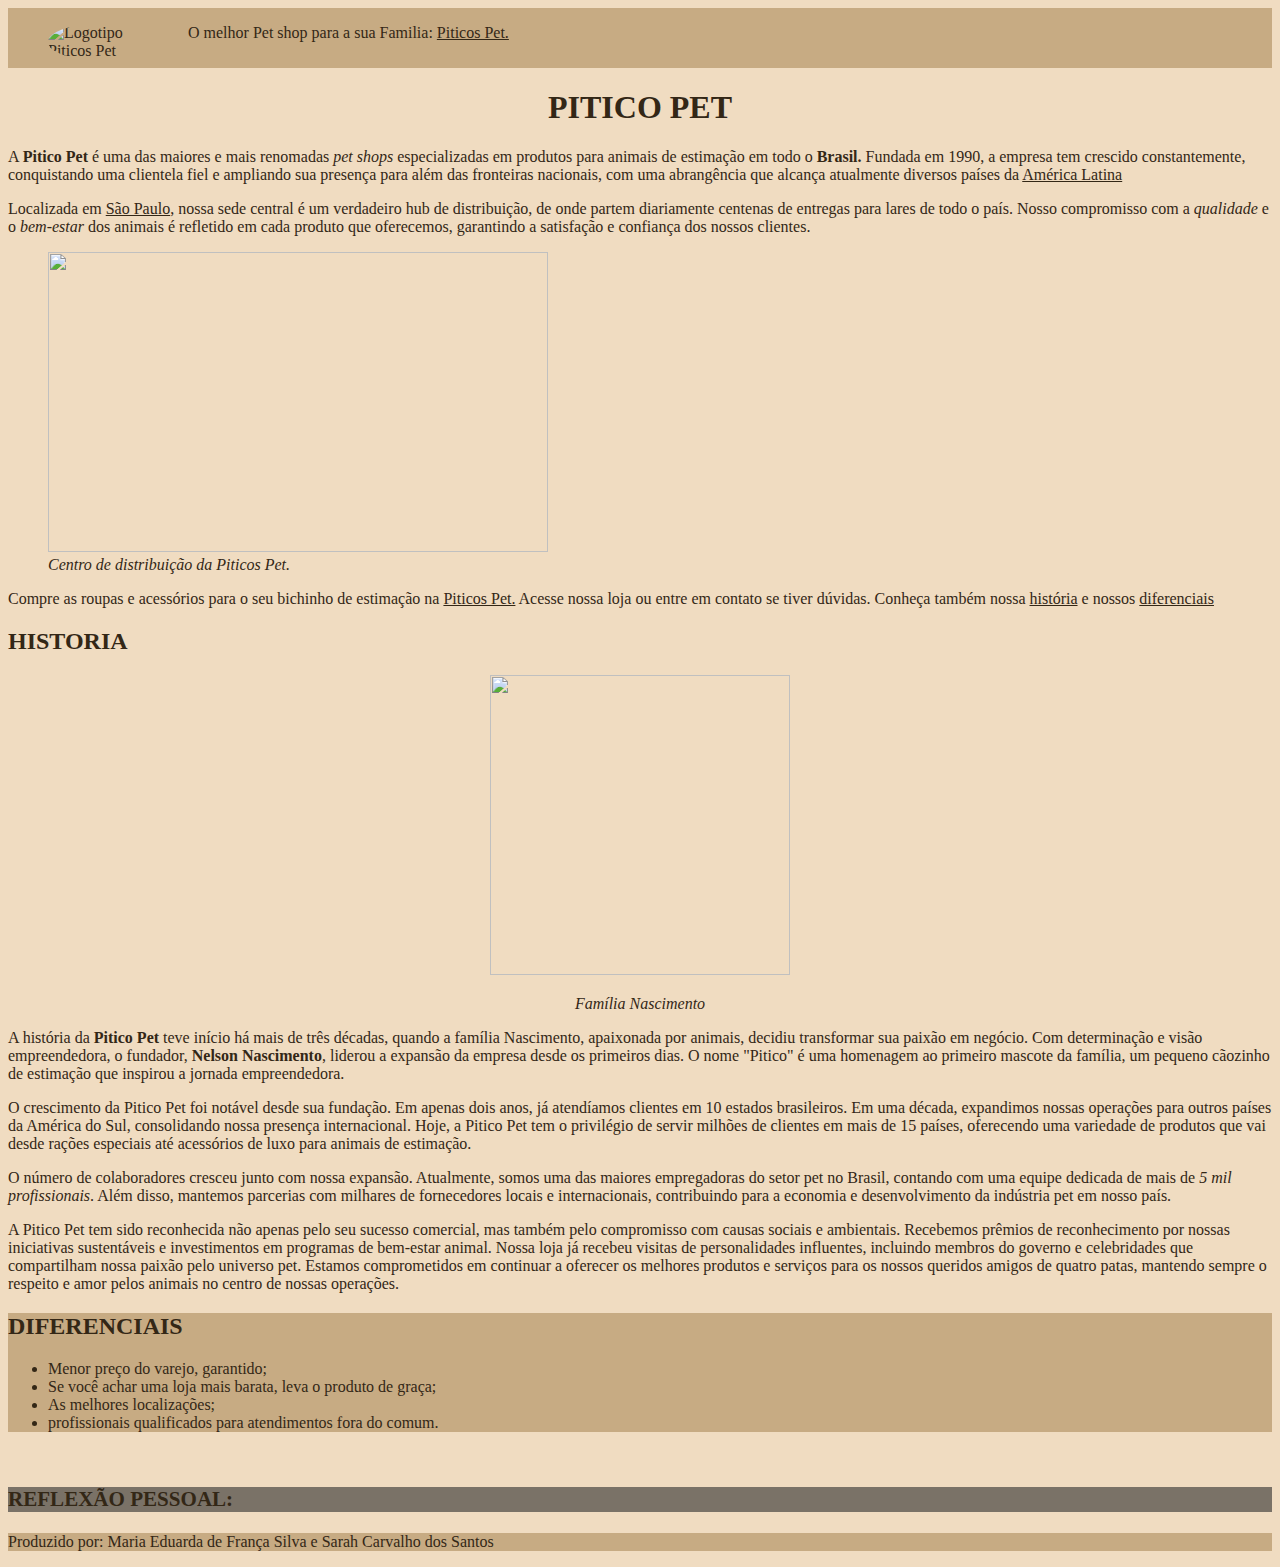
==== sobre.html @ 99301ce1 "adicionei o site" ====
<!DOCTYPE html>
<!-- Maria Eduarda de França Silva e Sarah Carvalho dos Santos -->
<html lang="pt-br">
<head>
    <meta charset="UTF-8">
    <meta name="viewport" content="width=device-width, initial-scale=1.0">
    <title>Sobre o Pitico Pet</title>
    <link rel="shortcut icon" href="F:\Pitico-Pet\ico\favicon.ico" type="image/x-icon">
    <link rel="stylesheet" href="estilo.css" >

</head>

<body>

 <headder>

   <div id="bloco">
    <figure>
     <img src="F:\Pitico-Pet\imagens\Pitico-Pet.png" width="100px" alt="Logotipo Piticos Pet" id="image"> 
    </figure>
    <p>O melhor Pet shop para a sua Familia:  <a href="F:\Pitico-Pet\index.html" target="_blank "> Piticos Pet.</a> </p>
   </div>

   <div>
    <h1 style="text-align: center;" id="titulo"> PITICO PET </h1>

    <p>
       A <strong>Pitico Pet </strong>é uma das maiores e mais renomadas <em>pet shops</em>
      especializadas em produtos para animais de estimação em todo o <strong>Brasil.</strong>
      Fundada em 1990, a empresa tem crescido constantemente, conquistando uma clientela fiel e ampliando sua presença para além das
      fronteiras nacionais, com uma abrangência que alcança atualmente
      diversos países da <a href="https://pt.wikipedia.org/wiki/Am%C3%A9rica_Latina" target="_blank">América Latina</a>
   
    </p>

    <p>
     Localizada em <a href="https://maps.app.goo.gl/pyWLhvAabEpSeJSHA" target="_blank">São Paulo</a>, nossa sede central é um verdadeiro hub de
     distribuição, de onde partem diariamente centenas de entregas para lares
     de todo o país. Nosso compromisso com a <em>qualidade</em> e o <em>bem-estar</em> dos
     animais é refletido em cada produto que oferecemos, garantindo a
     satisfação e confiança dos nossos clientes.
    </p>
    </div>

    <div>
     <figure>
        <img width="500px" height="300px" src="F:\Pitico-Pet\imagens\Armazem.jpg">
        <figcaption><em>Centro de distribuição da Piticos Pet.</em></figcaption>
     </figure>

     <nav>
      <p>
            Compre as roupas e acessórios para o seu bichinho de estimação na <a href="F:\Pitico-Pet\index.html" target="_blank "> Piticos Pet.</a>
            Acesse nossa loja ou entre em contato se tiver dúvidas.
            Conheça também nossa <a href="#historia">história</a> e nossos <a
            href="#diferenciais">diferenciais</a>
      </p>
     </nav>
    </div>

 </headder>


 <main>

   <section>
      <h2 id="historia">HISTORIA</h2>
   </section>
       
   <figure>
     <p style="text-align: center;"><img width="300px" height="300px" src="F:\Pitico-Pet\imagens\Familia.nascimento.jpg"></p>
    <figcaption><p style="text-align: center;"><em>Família Nascimento</em></p></figcaption>
   </figure>
       
   <article>
     <p>
       A história da<strong> Pitico Pet</strong> teve início há mais de três décadas, quando a
      família Nascimento, apaixonada por animais, decidiu transformar sua
      paixão em negócio. Com determinação e visão empreendedora, o
      fundador, <strong>Nelson Nascimento</strong>, liderou a expansão da empresa desde os
      primeiros dias. O nome "Pitico" é uma homenagem ao primeiro mascote da família, um pequeno cãozinho de estimação que inspirou a jornada empreendedora.
      </p>

     <p>
        O crescimento da Pitico Pet foi notável desde sua fundação. Em apenas
       dois anos, já atendíamos clientes em 10 estados brasileiros. Em uma
       década, expandimos nossas operações para outros países da América do
       Sul, consolidando nossa presença internacional. Hoje, a Pitico Pet tem o
       privilégio de servir milhões de clientes em mais de 15 países, oferecendo
       uma variedade de produtos que vai desde rações especiais até acessórios
       de luxo para animais de estimação.
     </p>

      <p>
        O número de colaboradores cresceu junto com nossa expansão.
       Atualmente, somos uma das maiores empregadoras do setor pet no Brasil,
       contando com uma equipe dedicada de mais de <em>5 mil profissionais</em>. Além
       disso, mantemos parcerias com milhares de fornecedores locais e
       internacionais, contribuindo para a economia e desenvolvimento da
       indústria pet em nosso país.
       </p>
           
       <p>
        A Pitico Pet tem sido reconhecida não apenas pelo seu sucesso
       comercial, mas também pelo compromisso com causas sociais e
       ambientais. Recebemos prêmios de reconhecimento por nossas iniciativas
       sustentáveis e investimentos em programas de bem-estar animal. Nossa
       loja já recebeu visitas de personalidades influentes, incluindo membros do
       governo e celebridades que compartilham nossa paixão pelo universo pet.
       Estamos comprometidos em continuar a oferecer os melhores produtos e
       serviços para os nossos queridos amigos de quatro patas, mantendo
       sempre o respeito e amor pelos animais no centro de nossas operações.           
      </p>

    </article>

  </main>

  <footer>

    <div class="rodape">
     <section>
      <h2 id="diferenciais">DIFERENCIAIS</h2>
       <ul>
         <li>Menor preço do varejo, garantido;</li>
         <li>Se você achar uma loja mais barata, leva o produto de
          graça;</li>
         <li>As melhores localizações;</li>
         <li>profissionais qualificados para atendimentos fora do comum.</li>
       </ul>
     </section>
    </div>

    <br>

  <div id="reflexo">
    <h3>REFLEXÃO PESSOAL:</h3>
    <p>Acesse:<a href="F:\Pitico-Pet\index.html" target="_blank "> Piticos Pet.</a></p>
  </div>
     
    <div  class="rodape">
      <p>Produzido por: Maria Eduarda de França Silva e Sarah Carvalho dos Santos </p>
    </div>
 
  </footer> 
  
</body>
</html>
---- estilo.css ----
@charset "UFT-8";

:root{
    --cor1: #c7ab83; 
    --cor2: #7A7267;
    --cor3: #332716;   
    --cor4: #F0DCC1;

}

*{
    color: var(--cor3);
}

#image{
  max-width: 100px;
  object-fit: cover;
  border-radius: 50%;
  
}

.rodape{
    background-color: var(--cor1);
}

#bloco {
    background-color: var(--cor1);
    display: flex;
    max-height: 60px;
}

#reflexo{
    background-color: var(--cor2);
    color:black;
    font-size: large;
}

#reflexo:hover > p{
   
    display: block;
}

#reflexo >p{
 
    display:none;

}

body {

    background-color: var(--cor4);
}

 
h1{
    font-family:'Times New Roman';
 }

h2{
    font-family:'Times New Roman';
}

h3{

    font-family:'Times New Roman';  
}

a:hover{

    color: blue;

}

a:visited{

    color: red;
}
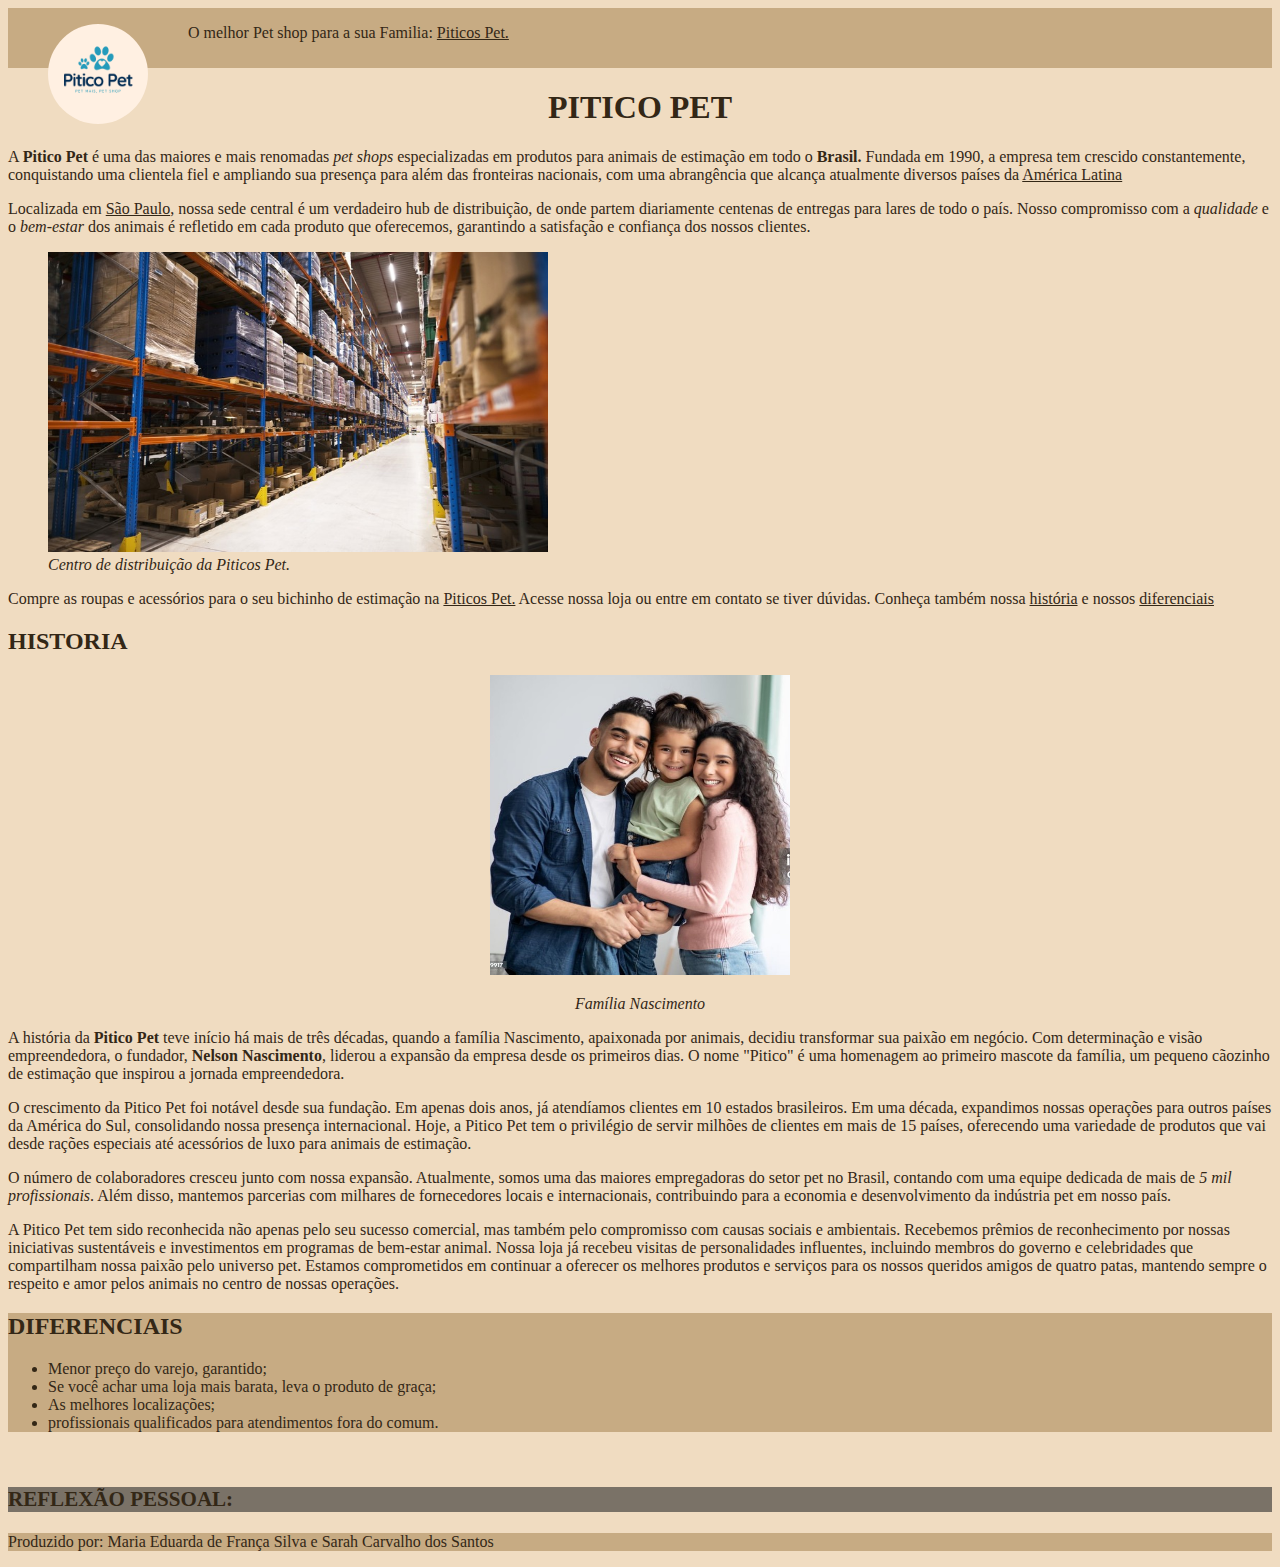
==== commit 9a5fd3b1: "Update sobre.html" ====
--- a/sobre.html
+++ b/sobre.html
@@ -5,7 +5,7 @@
     <meta charset="UTF-8">
     <meta name="viewport" content="width=device-width, initial-scale=1.0">
     <title>Sobre o Pitico Pet</title>
-    <link rel="shortcut icon" href="F:\Pitico-Pet\ico\favicon.ico" type="image/x-icon">
+    <link rel="shortcut icon" href="ico/favicon.ico" type="image/x-icon">
     <link rel="stylesheet" href="estilo.css" >
 
 </head>
@@ -16,9 +16,9 @@
 
    <div id="bloco">
     <figure>
-     <img src="F:\Pitico-Pet\imagens\Pitico-Pet.png" width="100px" alt="Logotipo Piticos Pet" id="image"> 
+     <img src="imagens/Pitico-Pet.png" width="100px" alt="Logotipo Piticos Pet" id="image"> 
     </figure>
-    <p>O melhor Pet shop para a sua Familia:  <a href="F:\Pitico-Pet\index.html" target="_blank "> Piticos Pet.</a> </p>
+    <p>O melhor Pet shop para a sua Familia:  <a href="index.html" target="_blank "> Piticos Pet.</a> </p>
    </div>
 
    <div>
@@ -44,13 +44,13 @@
 
     <div>
      <figure>
-        <img width="500px" height="300px" src="F:\Pitico-Pet\imagens\Armazem.jpg">
+        <img width="500px" height="300px" src="imagens/Armazem.jpg">
         <figcaption><em>Centro de distribuição da Piticos Pet.</em></figcaption>
      </figure>
 
      <nav>
       <p>
-            Compre as roupas e acessórios para o seu bichinho de estimação na <a href="F:\Pitico-Pet\index.html" target="_blank "> Piticos Pet.</a>
+            Compre as roupas e acessórios para o seu bichinho de estimação na <a href="index.html" target="_blank "> Piticos Pet.</a>
             Acesse nossa loja ou entre em contato se tiver dúvidas.
             Conheça também nossa <a href="#historia">história</a> e nossos <a
             href="#diferenciais">diferenciais</a>
@@ -68,7 +68,7 @@
    </section>
        
    <figure>
-     <p style="text-align: center;"><img width="300px" height="300px" src="F:\Pitico-Pet\imagens\Familia.nascimento.jpg"></p>
+     <p style="text-align: center;"><img width="300px" height="300px" src="imagens/Familia.nascimento.jpg"></p>
     <figcaption><p style="text-align: center;"><em>Família Nascimento</em></p></figcaption>
    </figure>
        
@@ -135,7 +135,7 @@
 
   <div id="reflexo">
     <h3>REFLEXÃO PESSOAL:</h3>
-    <p>Acesse:<a href="F:\Pitico-Pet\index.html" target="_blank "> Piticos Pet.</a></p>
+    <p>Acesse:<a href="index.html" target="_blank "> Piticos Pet.</a></p>
   </div>
      
     <div  class="rodape">
